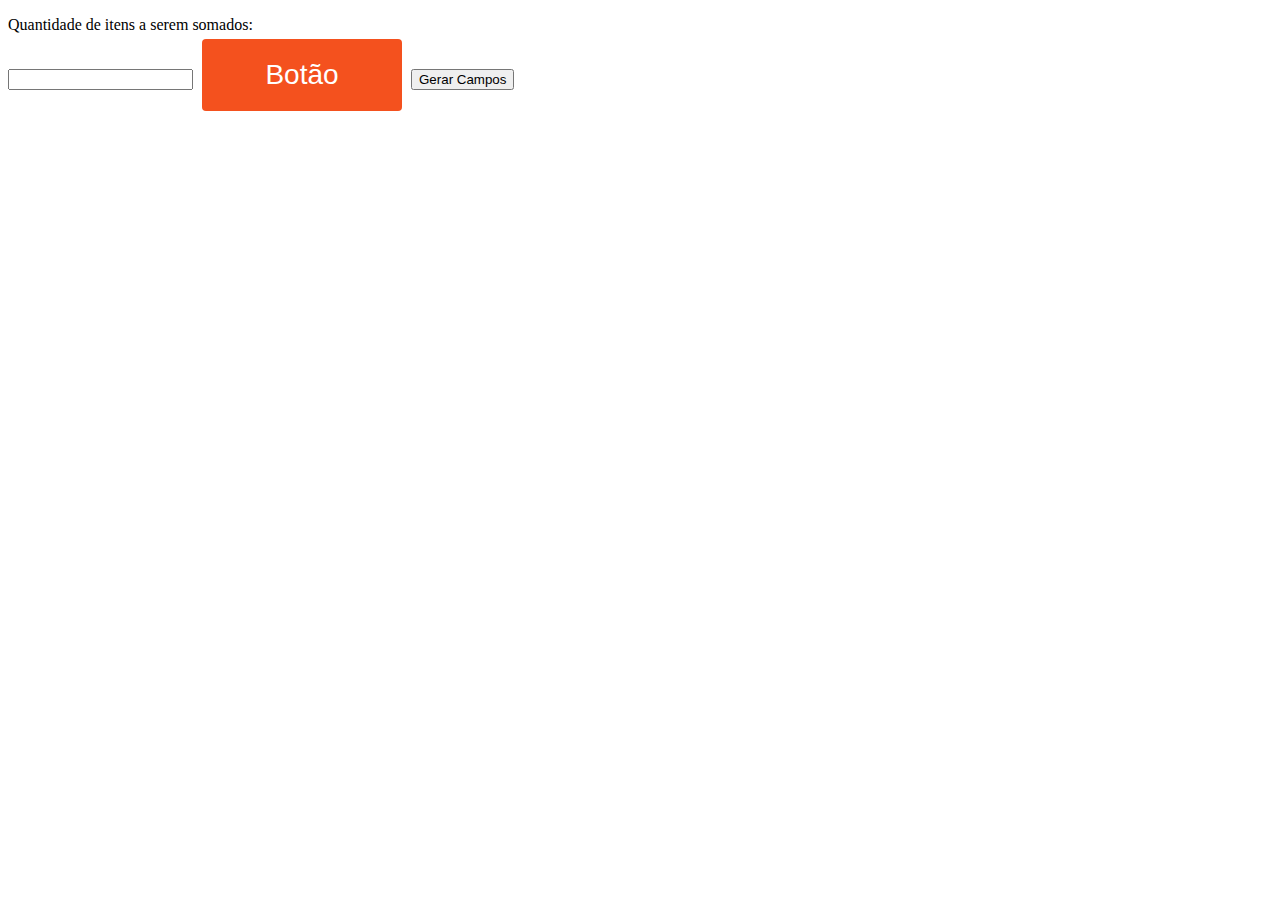
==== index.html @ 6bb02e13 "Upando os arquivos" ====
<!DOCTYPE html>
<html lang="pt-br">
<head>
	<meta charset="UTF-8">
	<title>Teste Técnico Desenvolvedor Jr</title>
	
	<!-- Referenciando o Arquivo CSS -->
	<link href="css/style.css" rel="stylesheet">
	<!-- Referenciando o Arquivo js contendo o Javascript-->
	<link href="js/scripts.js" rel="text/javascript">
	<script src="js/scripts.js"></script>

</head>
<body>
	<!-- Div principal -->
	<div id="DivMain">	
		<!-- Descrição da atividade-->
		 <p>Quantidade de itens a serem somados: </br>
		 <!-- Textbox para inserir a quantidade de campos a serem gerados-->	
		 <input type="text" id="TxtCampos">
		 <!-- Botão para gerar os proximos textbox -->
		 <button class="button">Botão</button>
		 <input type="button" id="BtnGerarCampos" onclick="Gerar()" value="Gerar Campos">
		 
	</div> 


</body>
</html>
---- css/style.css ----
.button {
  border-radius: 4px;
  background-color: #f4511e;
  border: none;
  color: #FFFFFF;
  text-align: center;
  font-size: 28px;
  padding: 20px;
  width: 200px;
  transition: all 0.5s;
  cursor: pointer;
  margin: 5px;
}

.button span {
  cursor: pointer;
  display: inline-block;
  position: relative;
  transition: 0.5s;
}

.button span:after {
  content: '\00bb';
  position: absolute;
  opacity: 0;
  top: 0;
  right: -20px;
  transition: 0.5s;
}

.button:hover span {
  padding-right: 25px;
}

.button:hover span:after {
  opacity: 1;
  right: 0;
}
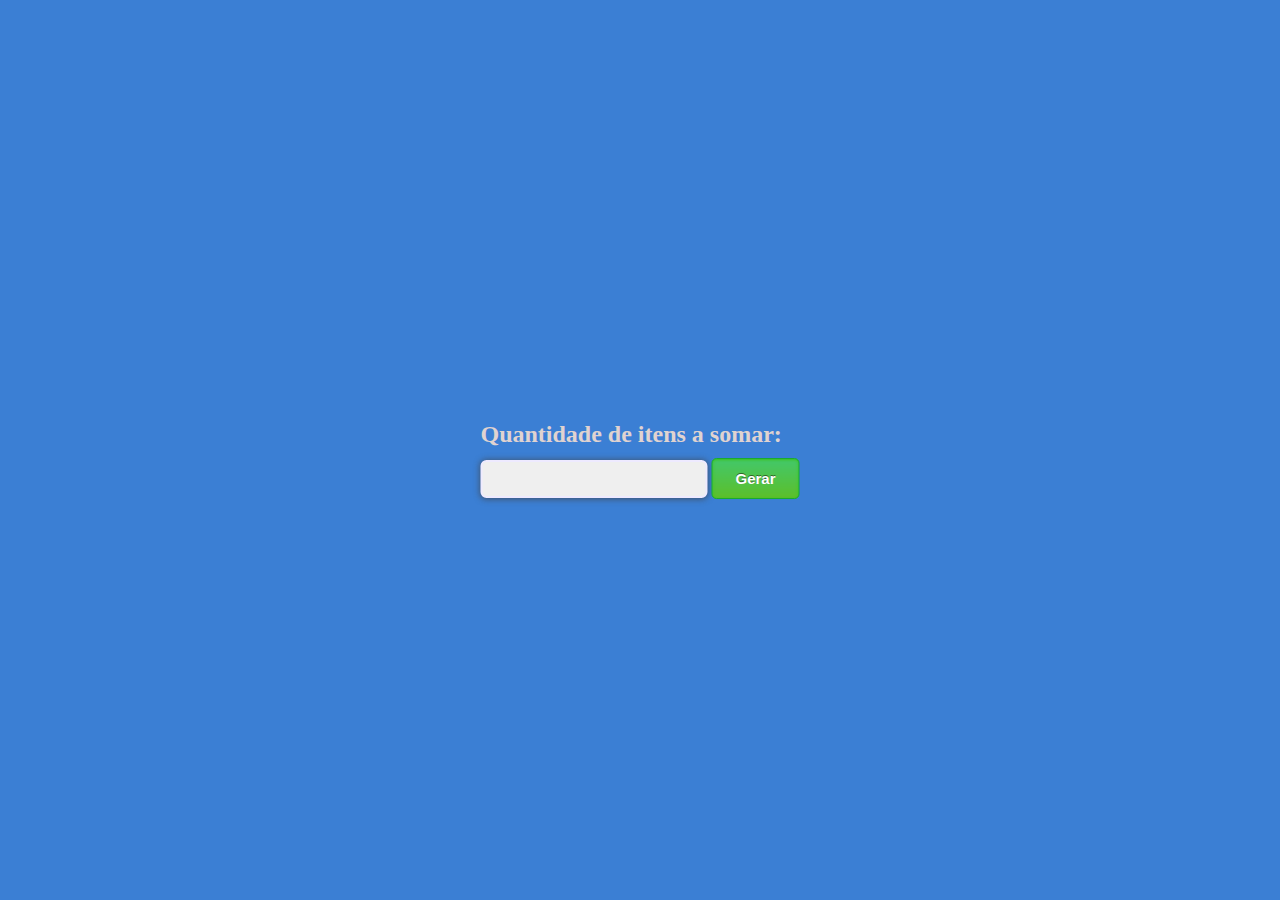
==== commit 6460e676: "Comit final" ====
--- a/index.html
+++ b/index.html
@@ -1,29 +1,34 @@
 <!DOCTYPE html>
 <html lang="pt-br">
+
 <head>
+
 	<meta charset="UTF-8">
 	<title>Teste Técnico Desenvolvedor Jr</title>
 	
 	<!-- Referenciando o Arquivo CSS -->
 	<link href="css/style.css" rel="stylesheet">
-	<!-- Referenciando o Arquivo js contendo o Javascript-->
-	<link href="js/scripts.js" rel="text/javascript">
-	<script src="js/scripts.js"></script>
+	
 
 </head>
+
 <body>
 	<!-- Div principal -->
-	<div id="DivMain">	
+	<div class="DivMain">	
+	
 		<!-- Descrição da atividade-->
-		 <p>Quantidade de itens a serem somados: </br>
-		 <!-- Textbox para inserir a quantidade de campos a serem gerados-->	
-		 <input type="text" id="TxtCampos">
-		 <!-- Botão para gerar os proximos textbox -->
-		 <button class="button">Botão</button>
-		 <input type="button" id="BtnGerarCampos" onclick="Gerar()" value="Gerar Campos">
-		 
+		 <h2>Quantidade de itens a somar: </h2>
+		 <!-- input para inserir a quantidade de campos a serem gerados-->	
+		 <input type="text" id="TxtCampos" class="css-input">
+		 <!-- Botão para gerar os proximos inputs -->
+		 <a href="#" onclick="Gerar()" id=BtnGerarCampos class="myButton">Gerar</a>
+		 		 
 	</div> 
 
 
+
+	<!-- Referenciando o Arquivo js contendo o Javascript-->
+	<script src="js/scripts.js"></script>
+
 </body>
 </html>--- a/css/style.css
+++ b/css/style.css
@@ -1,38 +1,99 @@
-.button {
-  border-radius: 4px;
-  background-color: #f4511e;
-  border: none;
-  color: #FFFFFF;
-  text-align: center;
-  font-size: 28px;
-  padding: 20px;
-  width: 200px;
-  transition: all 0.5s;
-  cursor: pointer;
-  margin: 5px;
+body{
+  background-color: #3b7fd4;
+  color: #e0d3d0;
+  margin-top: 10px;
 }
 
-.button span {
-  cursor: pointer;
-  display: inline-block;
-  position: relative;
-  transition: 0.5s;
+h2{
+margin-bottom: 10px;
 }
 
-.button span:after {
-  content: '\00bb';
-  position: absolute;
-  opacity: 0;
-  top: 0;
-  right: -20px;
-  transition: 0.5s;
+h4{
+margin-bottom: 0px;
 }
 
-.button:hover span {
-  padding-right: 25px;
+input{
+  align-content: center;
 }
 
-.button:hover span:after {
-  opacity: 1;
-  right: 0;
-}+.center{
+  align-content: center;
+  display: flex;
+  flex-direction: row;
+  justify-content: center;
+  align-items: center
+}
+
+.inputCampos{
+  width: 40%;
+  margin-top: 0px;
+  margin-bottom: 10px;
+  margin-left: 30%;
+}
+
+.DivMain{  
+  position: absolute;
+  top: 50%;
+  left: 50%;
+  transform: translate(-50%, -50%);
+  padding: 10px 15px 10px 15px;
+}
+
+.myButton {
+  -moz-box-shadow:inset 0px 1px 3px 0px #3dc21b;
+  -webkit-box-shadow:inset 0px 1px 3px 0px #3dc21b;
+  box-shadow:inset 0px 1px 3px 0px #3dc21b;
+  background:-webkit-gradient(linear, left top, left bottom, color-stop(0.05, #44c767), color-stop(1, #5cbf2a));
+  background:-moz-linear-gradient(top, #44c767 5%, #5cbf2a 100%);
+  background:-webkit-linear-gradient(top, #44c767 5%, #5cbf2a 100%);
+  background:-o-linear-gradient(top, #44c767 5%, #5cbf2a 100%);
+  background:-ms-linear-gradient(top, #44c767 5%, #5cbf2a 100%);
+  background:linear-gradient(to bottom, #44c767 5%, #5cbf2a 100%);
+  filter:progid:DXImageTransform.Microsoft.gradient(startColorstr='#44c767', endColorstr='#5cbf2a',GradientType=0);
+  background-color:#44c767;
+  -moz-border-radius:5px;
+  -webkit-border-radius:5px;
+  border-radius:5px;
+  border:1px solid #18ab29;
+  display:inline-block;
+  cursor:pointer;
+  color:#ffffff;
+  font-family:Arial;
+  font-size:15px;
+  font-weight:bold;
+  padding:11px 23px;
+  text-decoration:none;
+  text-shadow:0px -1px 0px #2f6627;
+}
+
+.myButton:hover {
+  background:-webkit-gradient(linear, left top, left bottom, color-stop(0.05, #5cbf2a), color-stop(1, #44c767));
+  background:-moz-linear-gradient(top, #5cbf2a 5%, #44c767 100%);
+  background:-webkit-linear-gradient(top, #5cbf2a 5%, #44c767 100%);
+  background:-o-linear-gradient(top, #5cbf2a 5%, #44c767 100%);
+  background:-ms-linear-gradient(top, #5cbf2a 5%, #44c767 100%);
+  background:linear-gradient(to bottom, #5cbf2a 5%, #44c767 100%);
+  filter:progid:DXImageTransform.Microsoft.gradient(startColorstr='#5cbf2a', endColorstr='#44c767',GradientType=0);
+  background-color:#5cbf2a;
+}
+
+.myButton:active {
+  position:relative;
+  top:1px;
+}
+
+.css-input {
+     padding: 8px;
+     font-size: 16px;
+     border-width: 2px;
+     border-color: #eeeaff;
+     background-color: #efefef;
+     color: #000000;
+     border-style: solid;
+     border-radius: 6px;
+     box-shadow: 0px 0px 6px rgba(66,66,66,.75);
+     text-shadow: 0px 0px 0px rgba(66,66,66,.0);
+}
+ .css-input:focus {
+     outline:none;
+}
